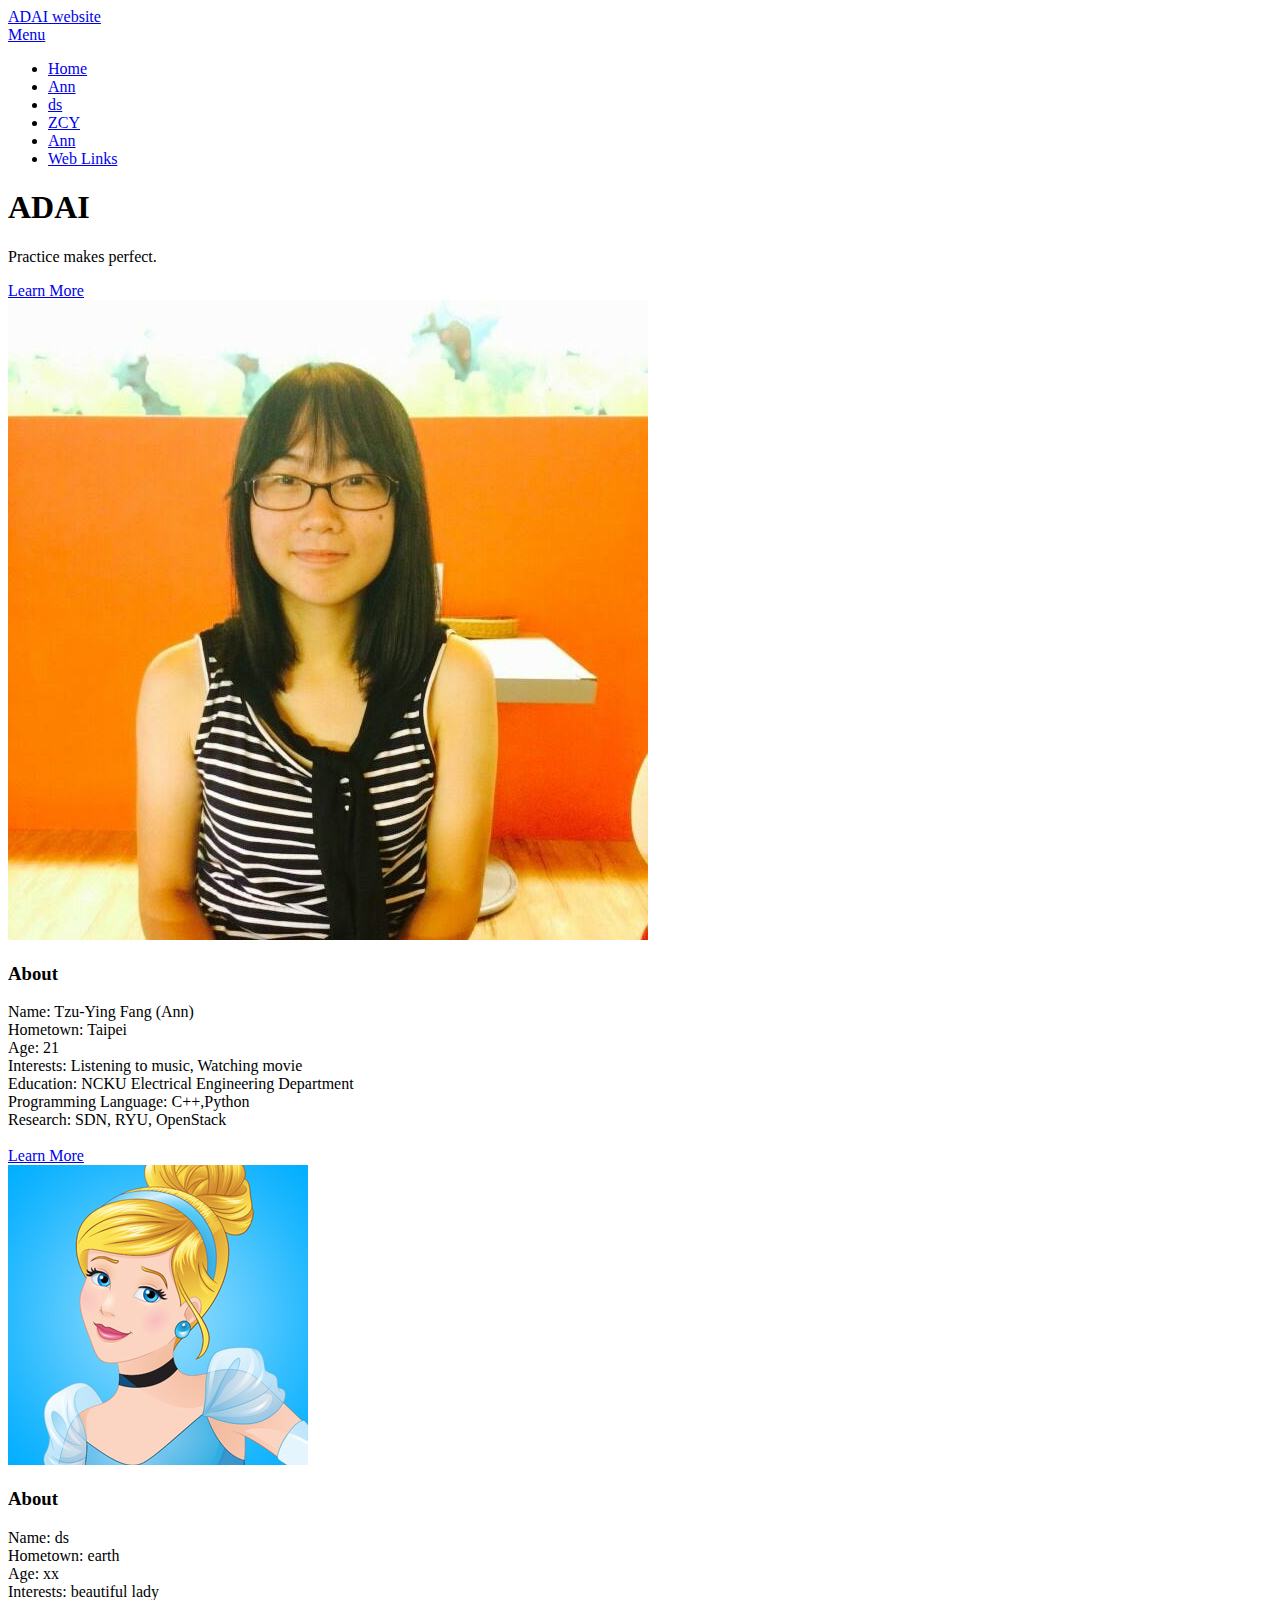
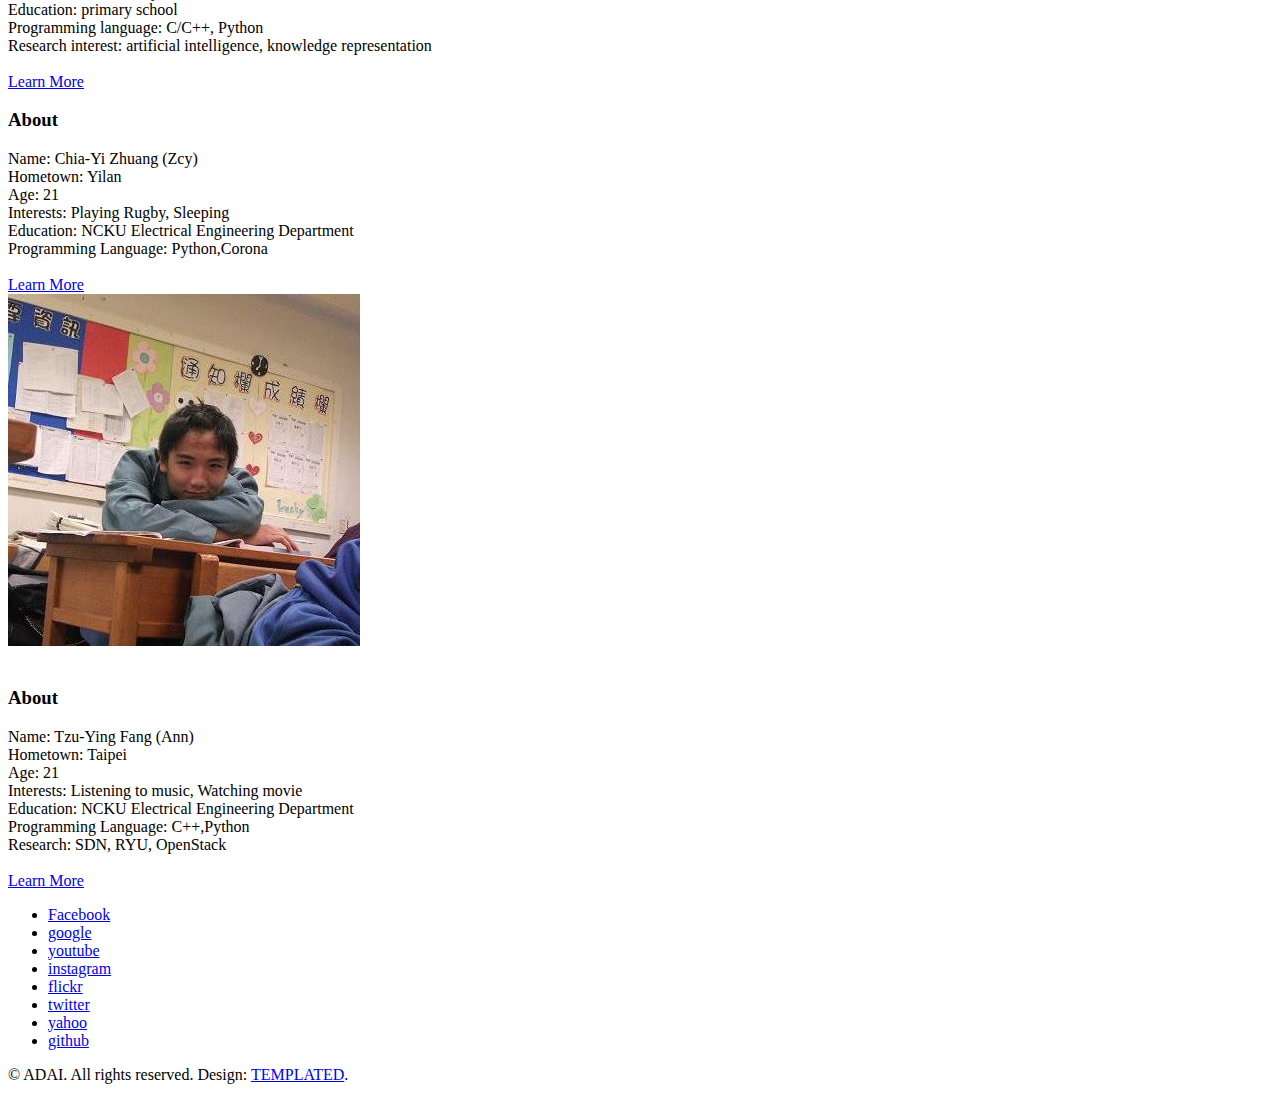
==== index.html @ 5296e893 "Update index.html" ====
<!DOCTYPE HTML>
<!--
	Urban by TEMPLATED
	templated.co @templatedco
	Released for free under the Creative Commons Attribution 3.0 license (templated.co/license)
-->
<html>
	<head>
		<title>ADAI</title>
		<meta charset="utf-8" />
		<meta name="viewport" content="width=device-width, initial-scale=1" />
		<link rel="stylesheet" href="assets/css/main.css" />
	</head>
	<body>

		<!-- Header -->
			<header id="header" class="alt">
				<div class="logo"><a href="index.html">ADAI <span>website</span></a></div>
				<a href="#menu">Menu</a>
			</header>

		<!-- Nav -->
			<nav id="menu">
				<ul class="links">
					<li><a href="index.html">Home</a></li>
					<li><a href="ann.html">Ann</a></li>
					<li><a href="dickson.html">ds</a></li>
					<li><a href="zcy.html">ZCY</a></li>
					<li><a href="ann.html">Ann</a></li>
					<li><a href="#footer">Web Links</a></li>
				</ul>
			</nav>

		<!-- Banner -->
			<section id="banner">
				<div class="inner">
					<header>
						<h1>ADAI</h1>
						<p>Practice makes perfect.</p>
					</header>
					<a href="#main" class="button big scrolly">Learn More</a>
				</div>
			</section>

		<!-- Main -->
			<div id="main">

				<!-- Section1 -->
					<section class="wrapper style1">
						<div class="inner">
							<!-- 2 Columns -->
								<div class="flex flex-2">
									<div class="col col1">
										<div class="image round fit">
											<a href="ann.html" class="link"><img src="images/ann.jpg" alt="" /></a>
										</div>
									</div>
									<div class="col col2">
										<h3>About</h3>
										<li>Name: Tzu-Ying Fang (Ann)
										<li>Hometown: Taipei
										<li>Age: 21
										<li>Interests: Listening to music, Watching movie
										<li>Education: NCKU Electrical Engineering Department
										<li>Programming Language: C++,Python
										<li>Research: SDN, RYU, OpenStack
										<br>
										<br>
										<a href="ann.html" class="button">Learn More</a>
									</div>
								</div>
						</div>
					</section>
				<!-- Section2 -->
					<section class="wrapper style1">
						<div class="inner">
							<!-- 2 Columns -->
								<div class="flex flex-2">
									<div class="col col1">
										<div class="image round fit">
											<a href="dickson.html" class="link"><img src="images/dickson_index_icon.jpg" alt="" /></a>
										</div>
									</div>
									<div class="col col2">
									<h3>About</h3>
									<li>Name: ds
									<li>Hometown: earth
									<li>Age: xx
									<li>Interests: beautiful lady
									<li>Education: primary school
									<li>Programming language: C/C++, Python
									<li>Research interest: artificial intelligence, knowledge representation
									<br>
									<br>
										<a href="dickson.html" class="button">Learn More</a>
									</div>
								</div>
						</div>
					</section>
				<!-- Section3 -->
					<section class="wrapper style2">
						<div class="inner">
							<div class="flex flex-2">
								<div class="col col2">
									<h3>About</h3>
										<li>Name: Chia-Yi Zhuang (Zcy)
										<li>Hometown: Yilan
										<li>Age: 21
										<li>Interests: Playing Rugby, Sleeping
										<li>Education: NCKU Electrical Engineering Department
										<li>Programming Language: Python,Corona
										<br>
										<br>
									<a href="zcy.html" class="button">Learn More</a>
								</div>
								<div class="col col1 first">
									<div class="image round fit">
										<a href="zcy.html" class="link"><img src="images/zcy.jpg" alt="" /></a>
									</div>
								</div>
							</div>
						</div>
					</section>
				<!-- Section4 -->
					<section class="wrapper style1">
						<div class="inner">
							<!-- 2 Columns -->
								<div class="flex flex-2">
									<div class="col col1">
										<div class="image round fit">
											<a href="ann.html" class="link"><img src="images/pic03.jpg" alt="" /></a>
										</div>
									</div>
									<div class="col col2">
										<h3>About</h3>
										<li>Name: Tzu-Ying Fang (Ann)
										<li>Hometown: Taipei
										<li>Age: 21
										<li>Interests: Listening to music, Watching movie
										<li>Education: NCKU Electrical Engineering Department
										<li>Programming Language: C++,Python
										<li>Research: SDN, RYU, OpenStack
										<br>
										<br>
										<a href="ann.html" class="button">Learn More</a>
									</div>
								</div>
						</div>
					</section>



			</div>

		<!-- Footer -->
			<footer id="footer">
				<div class="copyright">
					<ul class="icons">
						<li><a target="_blank" title="Facebook" href="https://www.facebook.com/" class="icon fa-facebook"><span class="label">Facebook</span></a></li>
						<li><a target="_blank" title="Google" href="https://www.google.com.tw/" class="icon fa-google"><span class="label">google</span></a></li>
						<li><a target="_blank" title="Youtube" href="https://www.youtube.com/" class="icon fa-youtube"><span class="label">youtube</span></a></li>
						<li><a target="_blank" title="Instagram" href="https://www.instagram.com/" class="icon fa-instagram"><span class="label">instagram</span></a></li>
						<li><a target="_blank" title="Flickr" href="https://www.flickr.com/" class="icon fa-flickr"><span class="label">flickr</span></a></li>
						<li><a target="_blank" title="Twitter" href="https://twitter.com/" class="icon fa-twitter"><span class="label">twitter</span></a></li>
						<li><a target="_blank" title="Yahoo" href="https://tw.yahoo.com/" class="icon fa-yahoo"><span class="label">yahoo</span></a></li>
						<li><a target="_blank" title="GitHub" href="https://github.com/" class="icon fa-github"><span class="label">github</span></a></li>
					</ul>
					<p>&copy; ADAI. All rights reserved. Design: <a href="https://templated.co">TEMPLATED</a>. </p>
				</div>
			</footer>

		<!-- Scripts -->
			<script src="assets/js/jquery.min.js"></script>
			<script src="assets/js/jquery.scrolly.min.js"></script>
			<script src="assets/js/jquery.scrollex.min.js"></script>
			<script src="assets/js/skel.min.js"></script>
			<script src="assets/js/util.js"></script>
			<script src="assets/js/main.js"></script>

	</body>
</html>
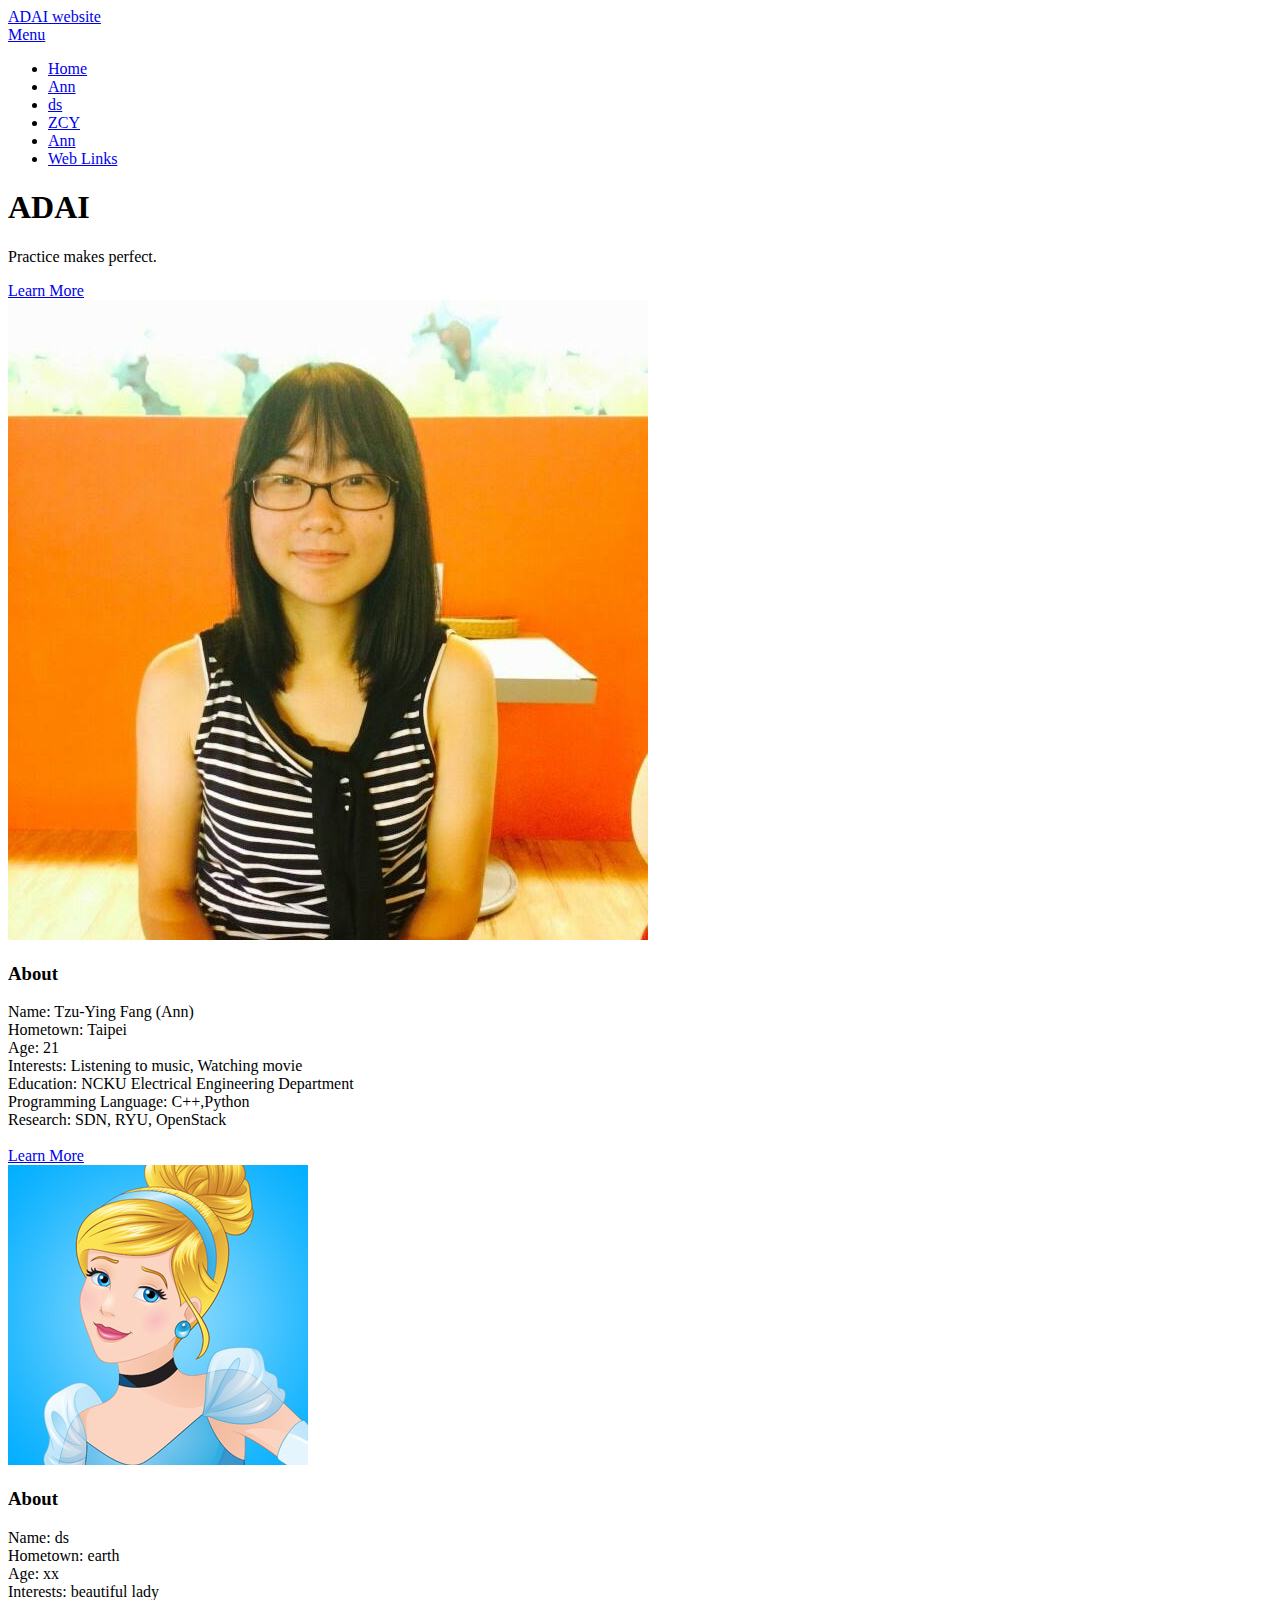
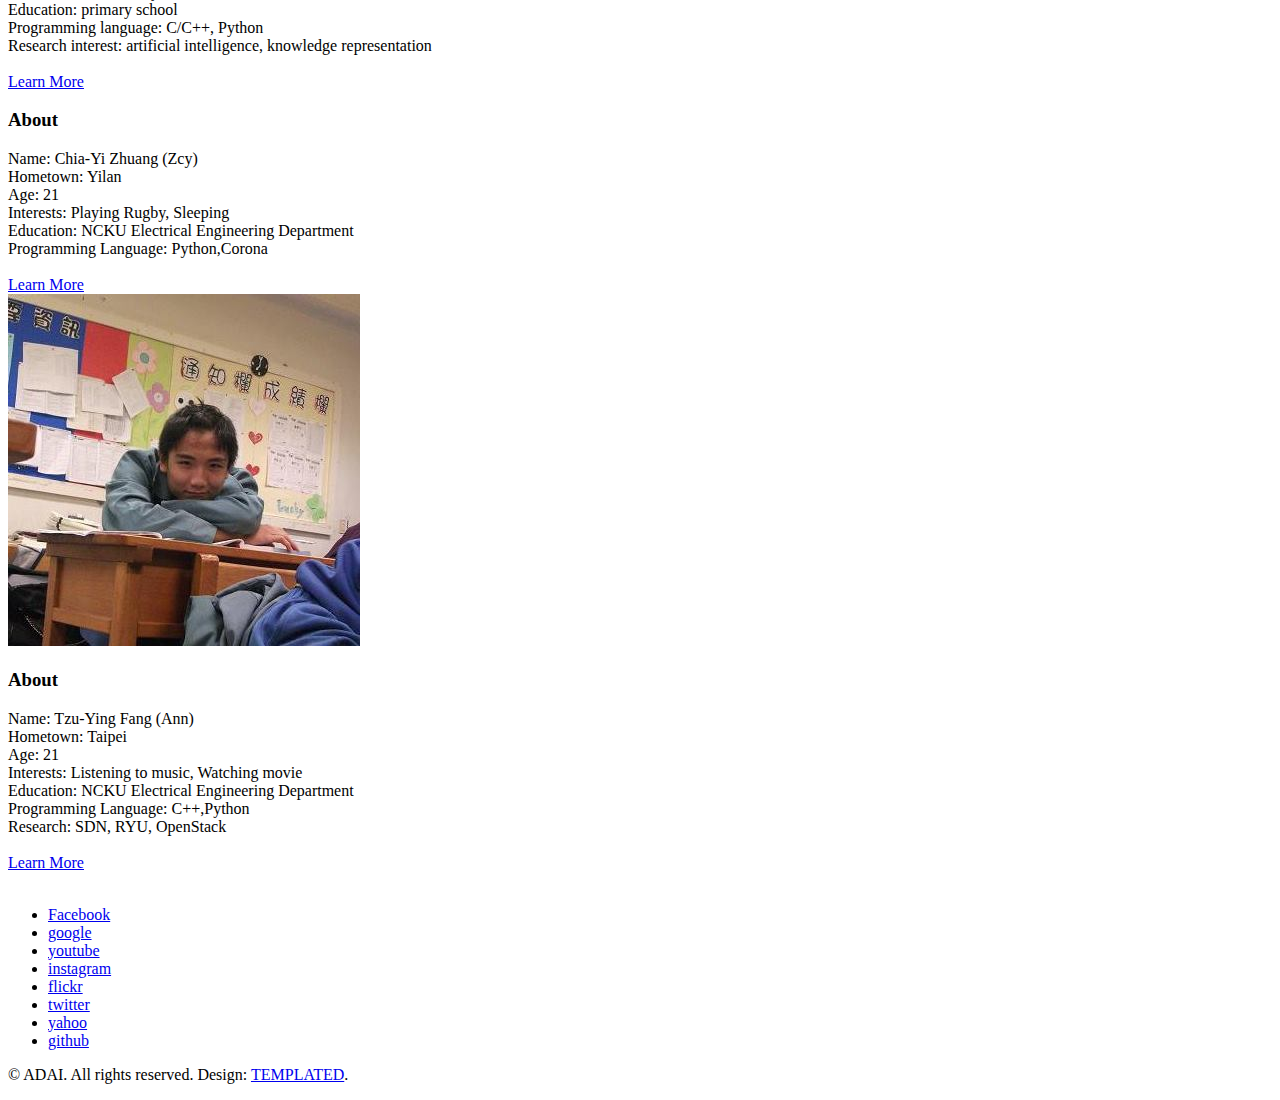
==== commit d167b33c: "Update index.html" ====
--- a/index.html
+++ b/index.html
@@ -122,15 +122,10 @@
 						</div>
 					</section>
 				<!-- Section4 -->
-					<section class="wrapper style1">
+					<section class="wrapper style2">
 						<div class="inner">
 							<!-- 2 Columns -->
 								<div class="flex flex-2">
-									<div class="col col1">
-										<div class="image round fit">
-											<a href="ann.html" class="link"><img src="images/pic03.jpg" alt="" /></a>
-										</div>
-									</div>
 									<div class="col col2">
 										<h3>About</h3>
 										<li>Name: Tzu-Ying Fang (Ann)
@@ -143,6 +138,11 @@
 										<br>
 										<br>
 										<a href="ann.html" class="button">Learn More</a>
+									</div>
+									<div class="col col1">
+										<div class="image round fit">
+											<a href="ann.html" class="link"><img src="images/pic03.jpg" alt="" /></a>
+										</div>
 									</div>
 								</div>
 						</div>
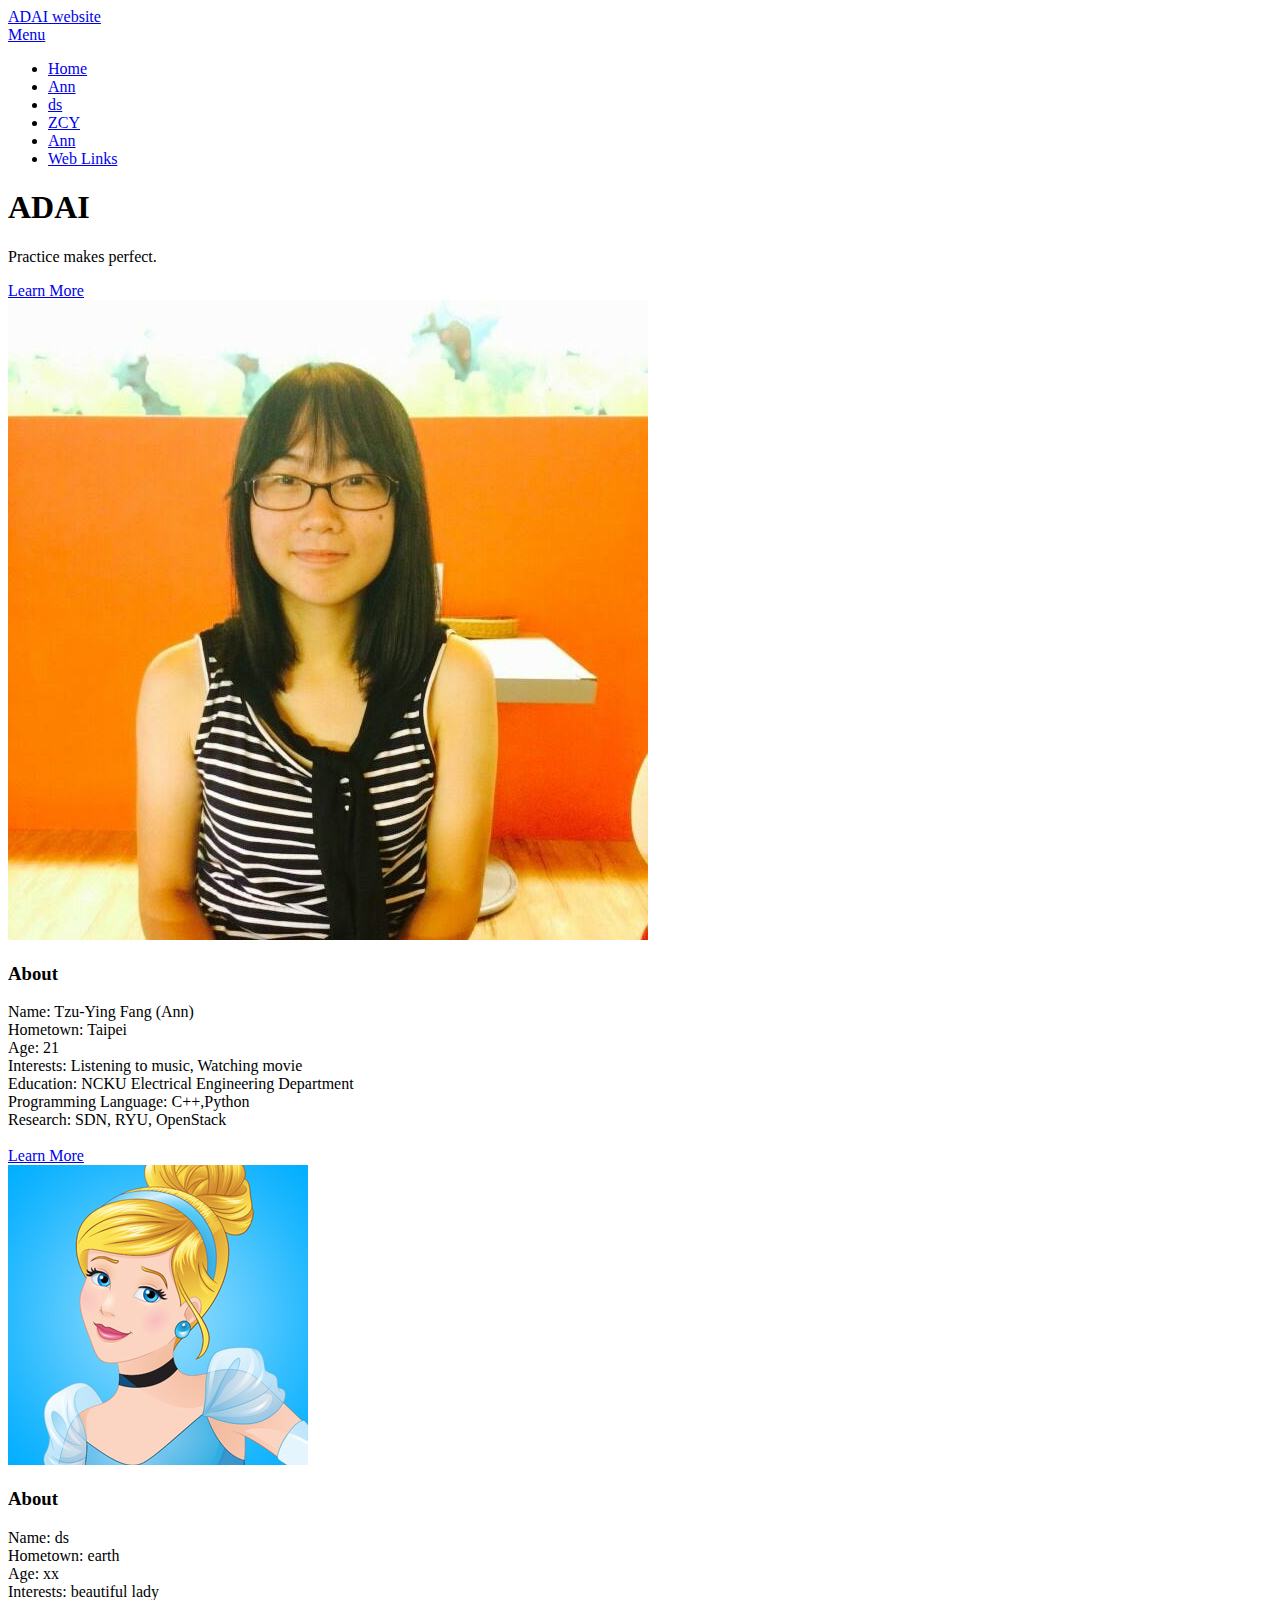
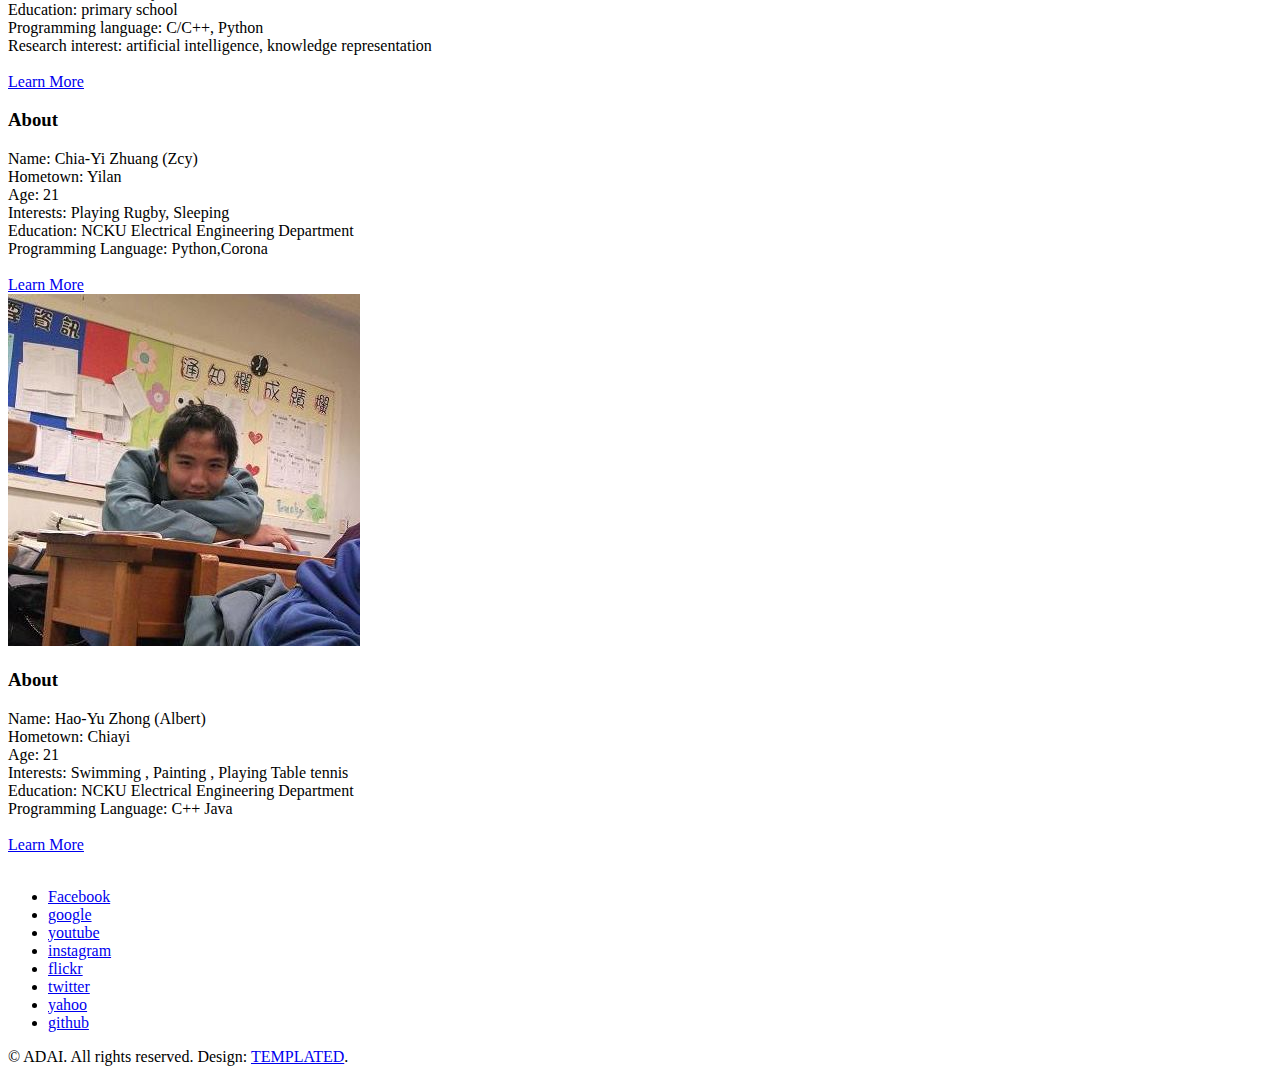
==== commit c2a5922e: "Update index.html" ====
--- a/index.html
+++ b/index.html
@@ -128,20 +128,19 @@
 								<div class="flex flex-2">
 									<div class="col col2">
 										<h3>About</h3>
-										<li>Name: Tzu-Ying Fang (Ann)
-										<li>Hometown: Taipei
+										<li>Name: Hao-Yu Zhong (Albert)
+										<li>Hometown: Chiayi
 										<li>Age: 21
-										<li>Interests: Listening to music, Watching movie
+										<li>Interests: Swimming , Painting , Playing Table tennis
 										<li>Education: NCKU Electrical Engineering Department
-										<li>Programming Language: C++,Python
-										<li>Research: SDN, RYU, OpenStack
+										<li>Programming Language: C++ Java										
 										<br>
 										<br>
 										<a href="ann.html" class="button">Learn More</a>
 									</div>
 									<div class="col col1">
 										<div class="image round fit">
-											<a href="ann.html" class="link"><img src="images/pic03.jpg" alt="" /></a>
+											<a href="ann.html" class="link"><img src="images/hyz.jpg" alt="" /></a>
 										</div>
 									</div>
 								</div>
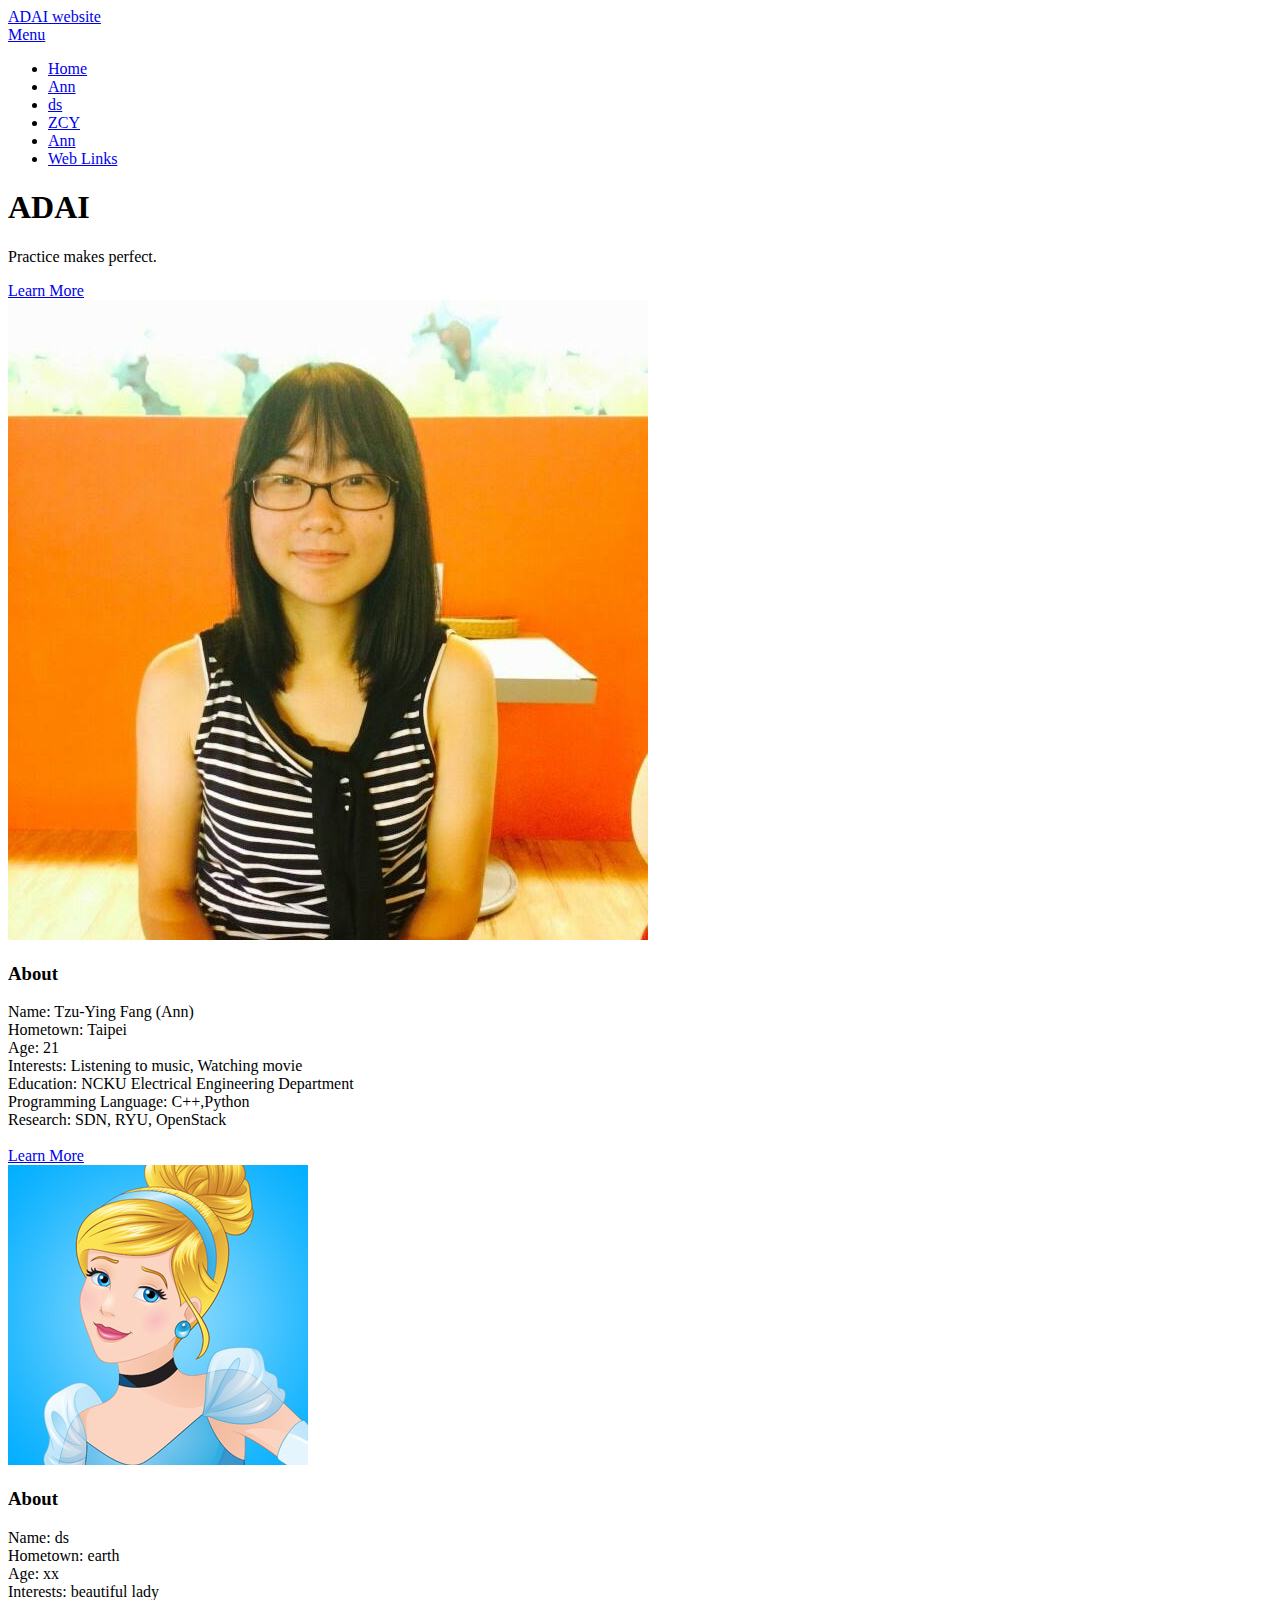
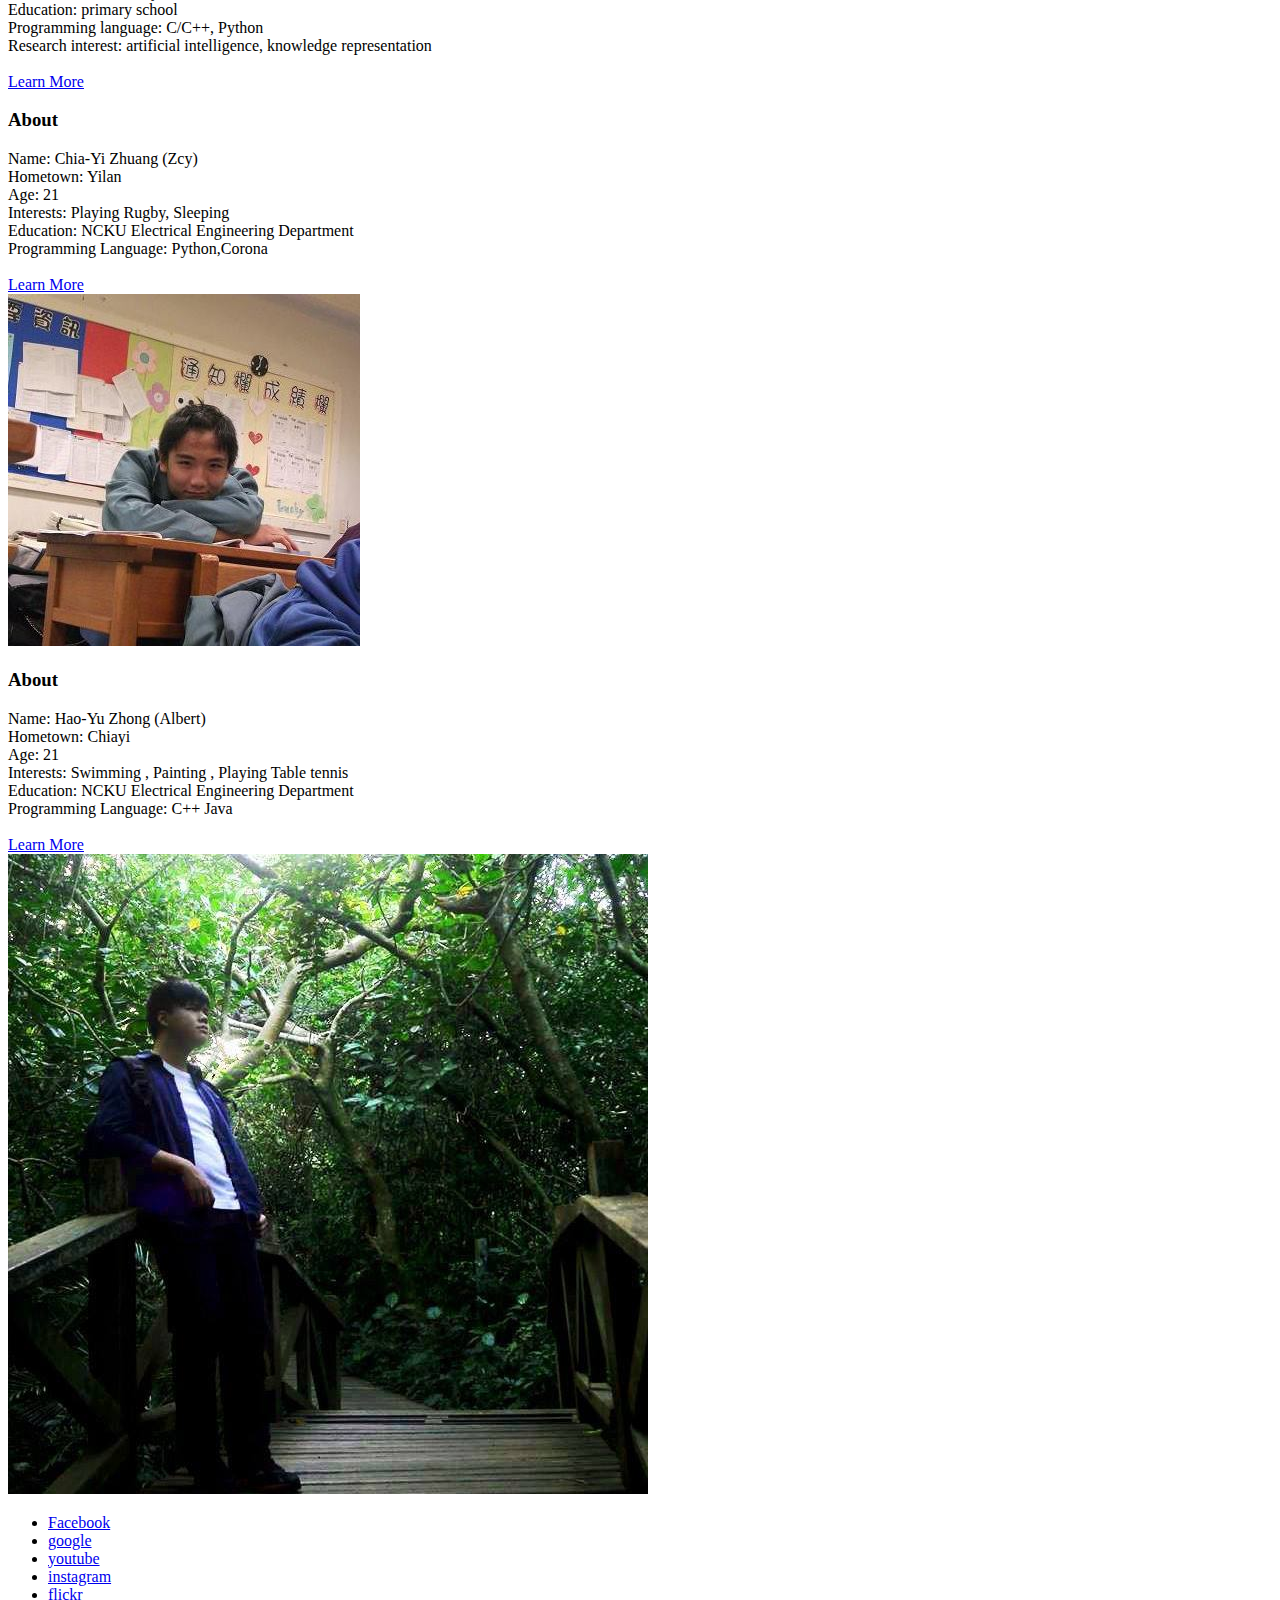
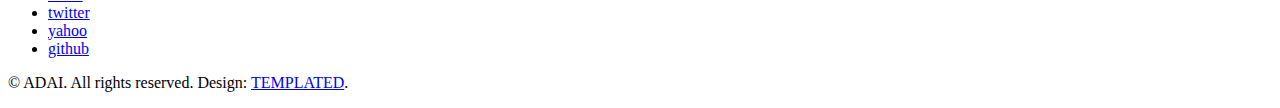
==== commit a90bfdf0: "Update index.html" ====
--- a/index.html
+++ b/index.html
@@ -140,7 +140,7 @@
 									</div>
 									<div class="col col1">
 										<div class="image round fit">
-											<a href="ann.html" class="link"><img src="images/hyz.jpg" alt="" /></a>
+											<a href="albert.html" class="link"><img src="images/hyz.jpg" alt="" /></a>
 										</div>
 									</div>
 								</div>
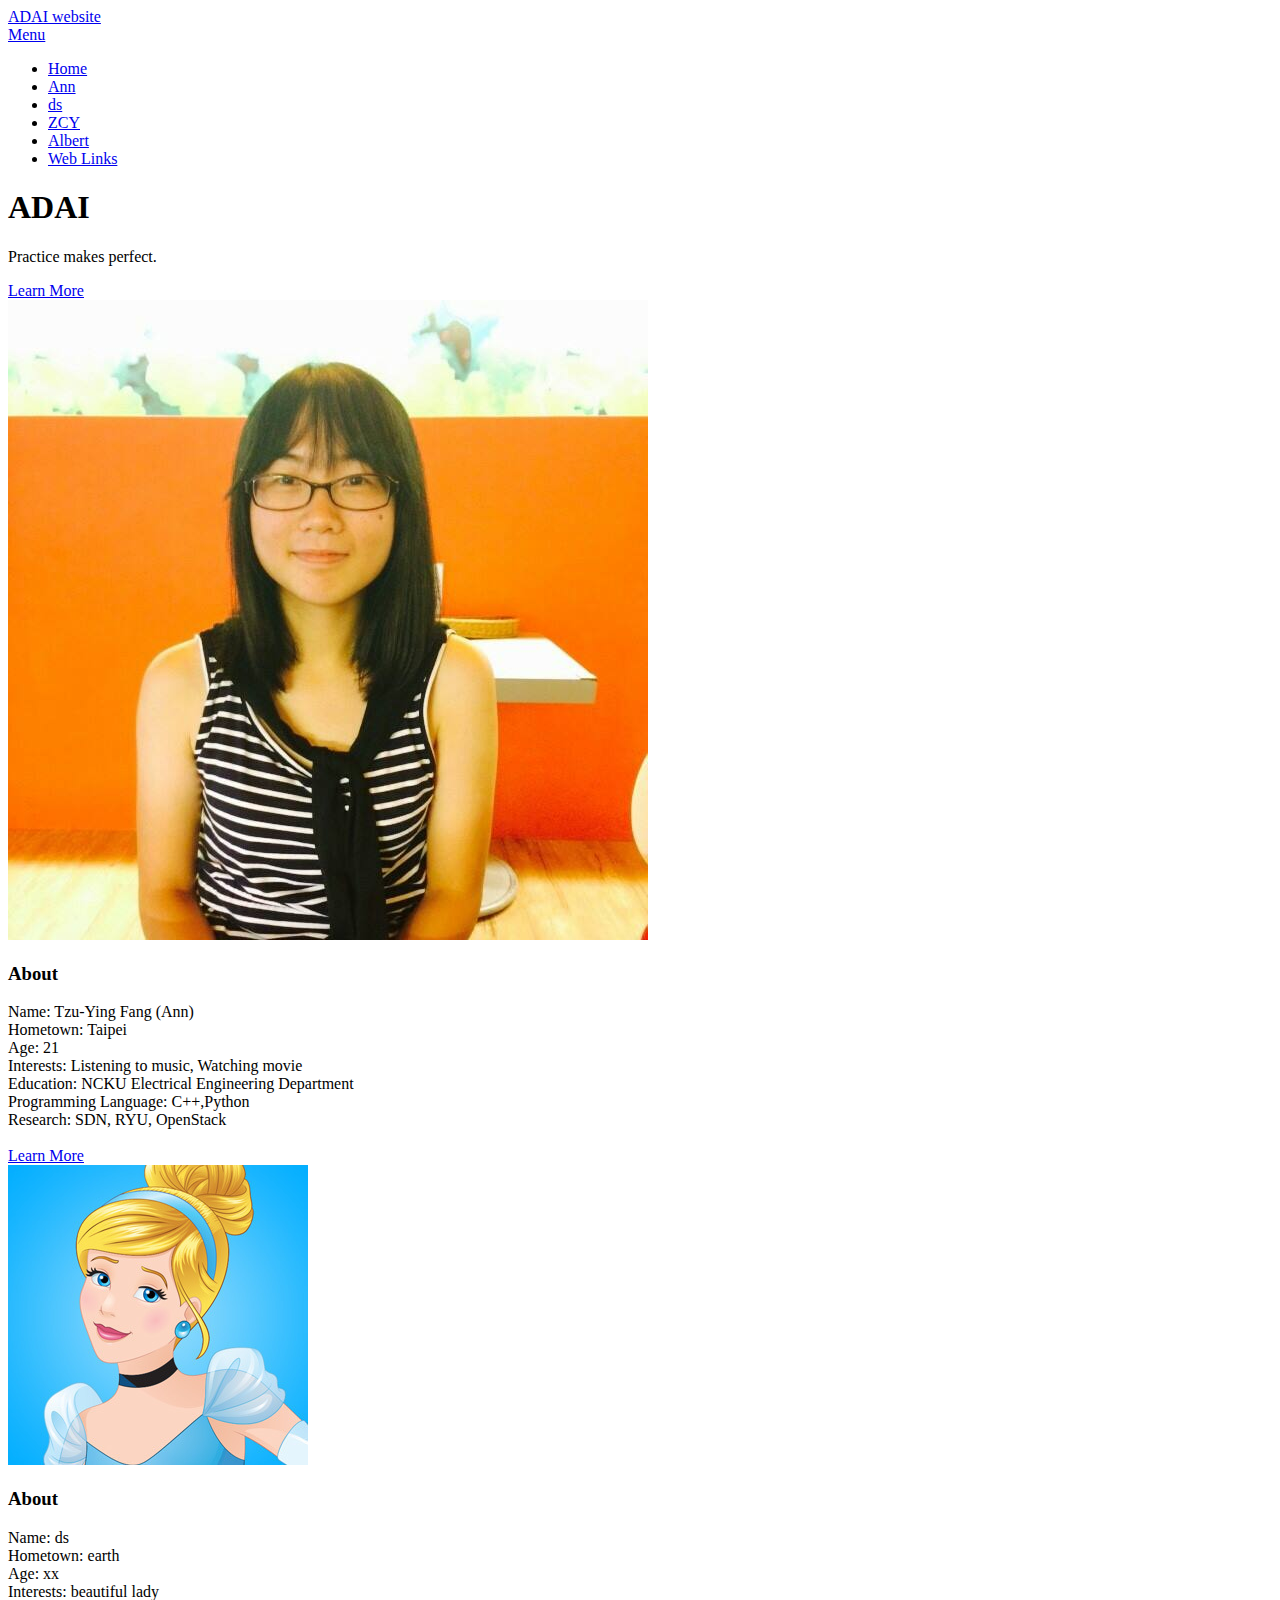
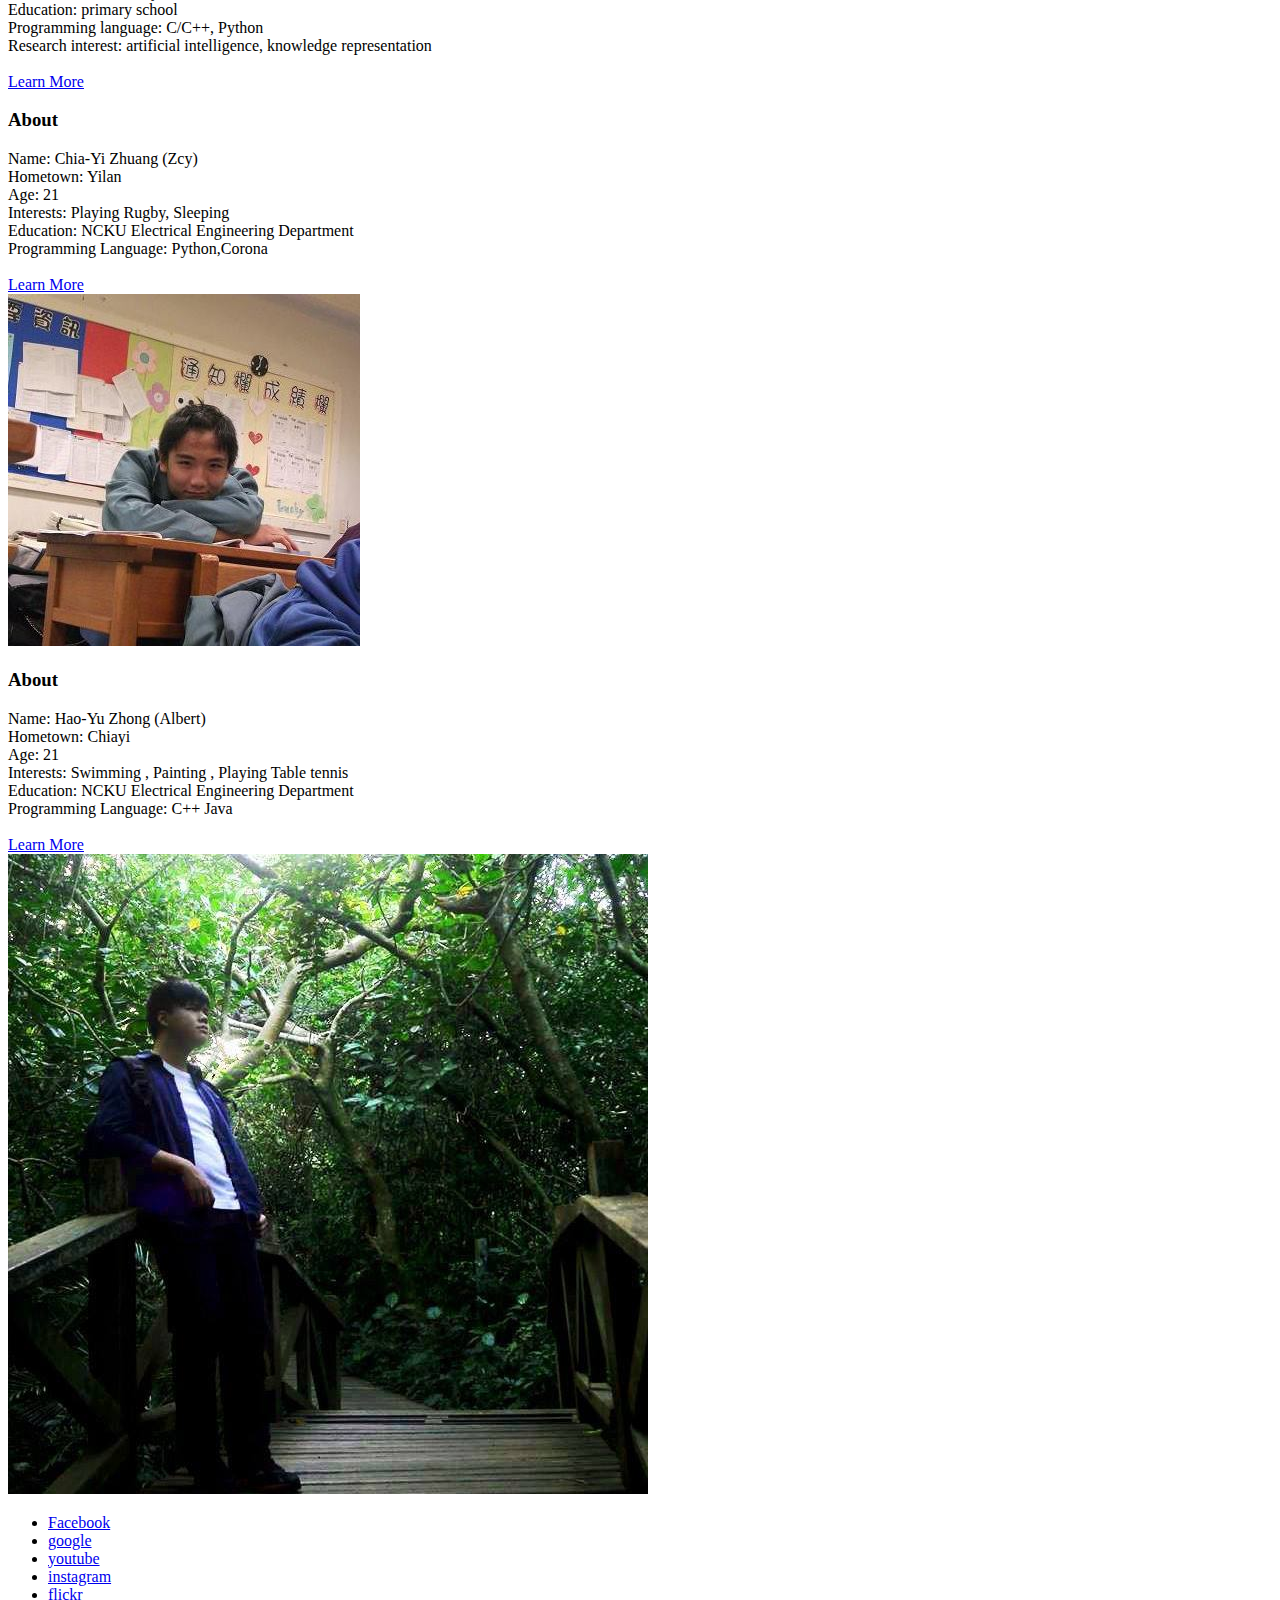
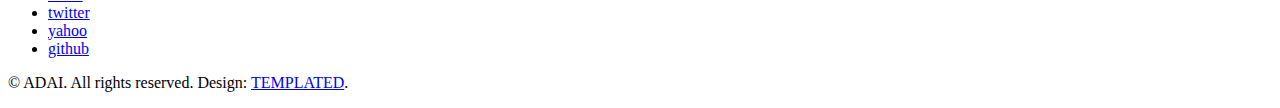
==== commit cee9e3e0: "Update index.html" ====
--- a/index.html
+++ b/index.html
@@ -26,7 +26,7 @@
 					<li><a href="ann.html">Ann</a></li>
 					<li><a href="dickson.html">ds</a></li>
 					<li><a href="zcy.html">ZCY</a></li>
-					<li><a href="ann.html">Ann</a></li>
+					<li><a href="albert.html">Albert</a></li>
 					<li><a href="#footer">Web Links</a></li>
 				</ul>
 			</nav>
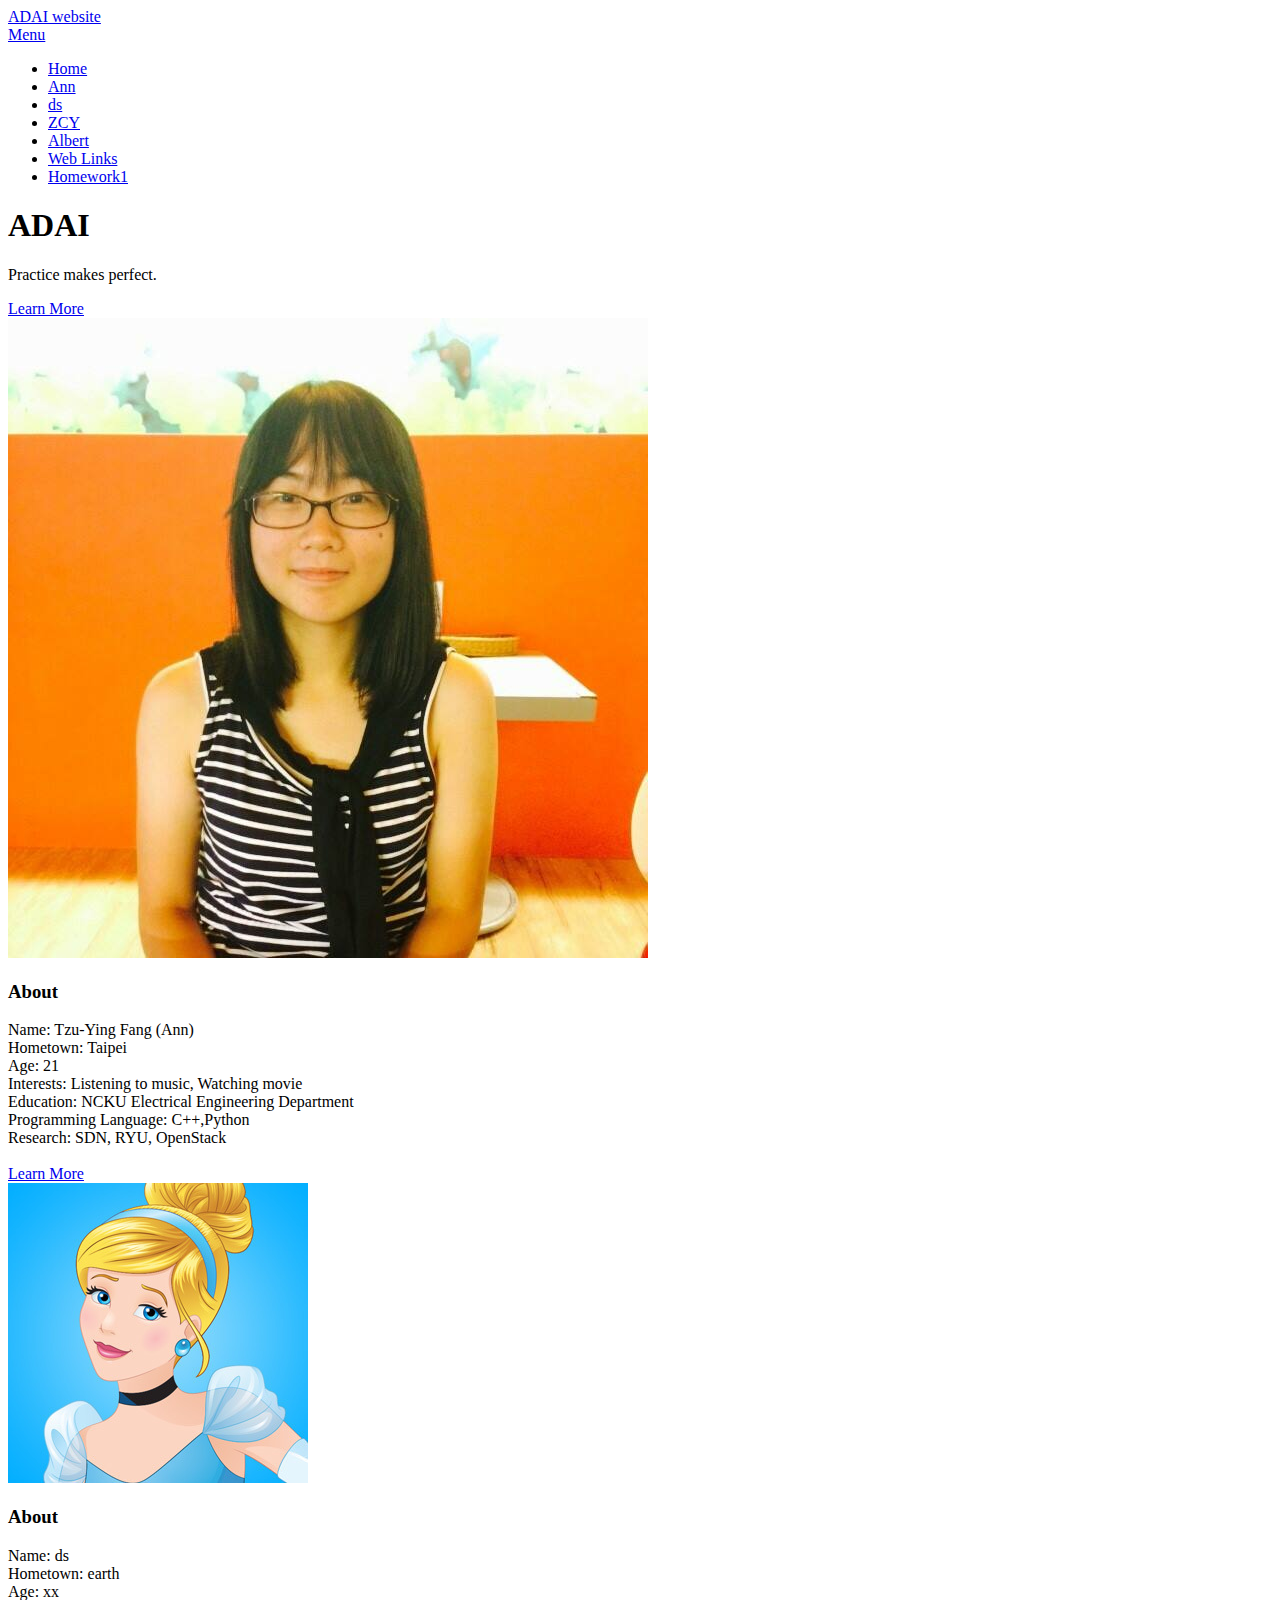
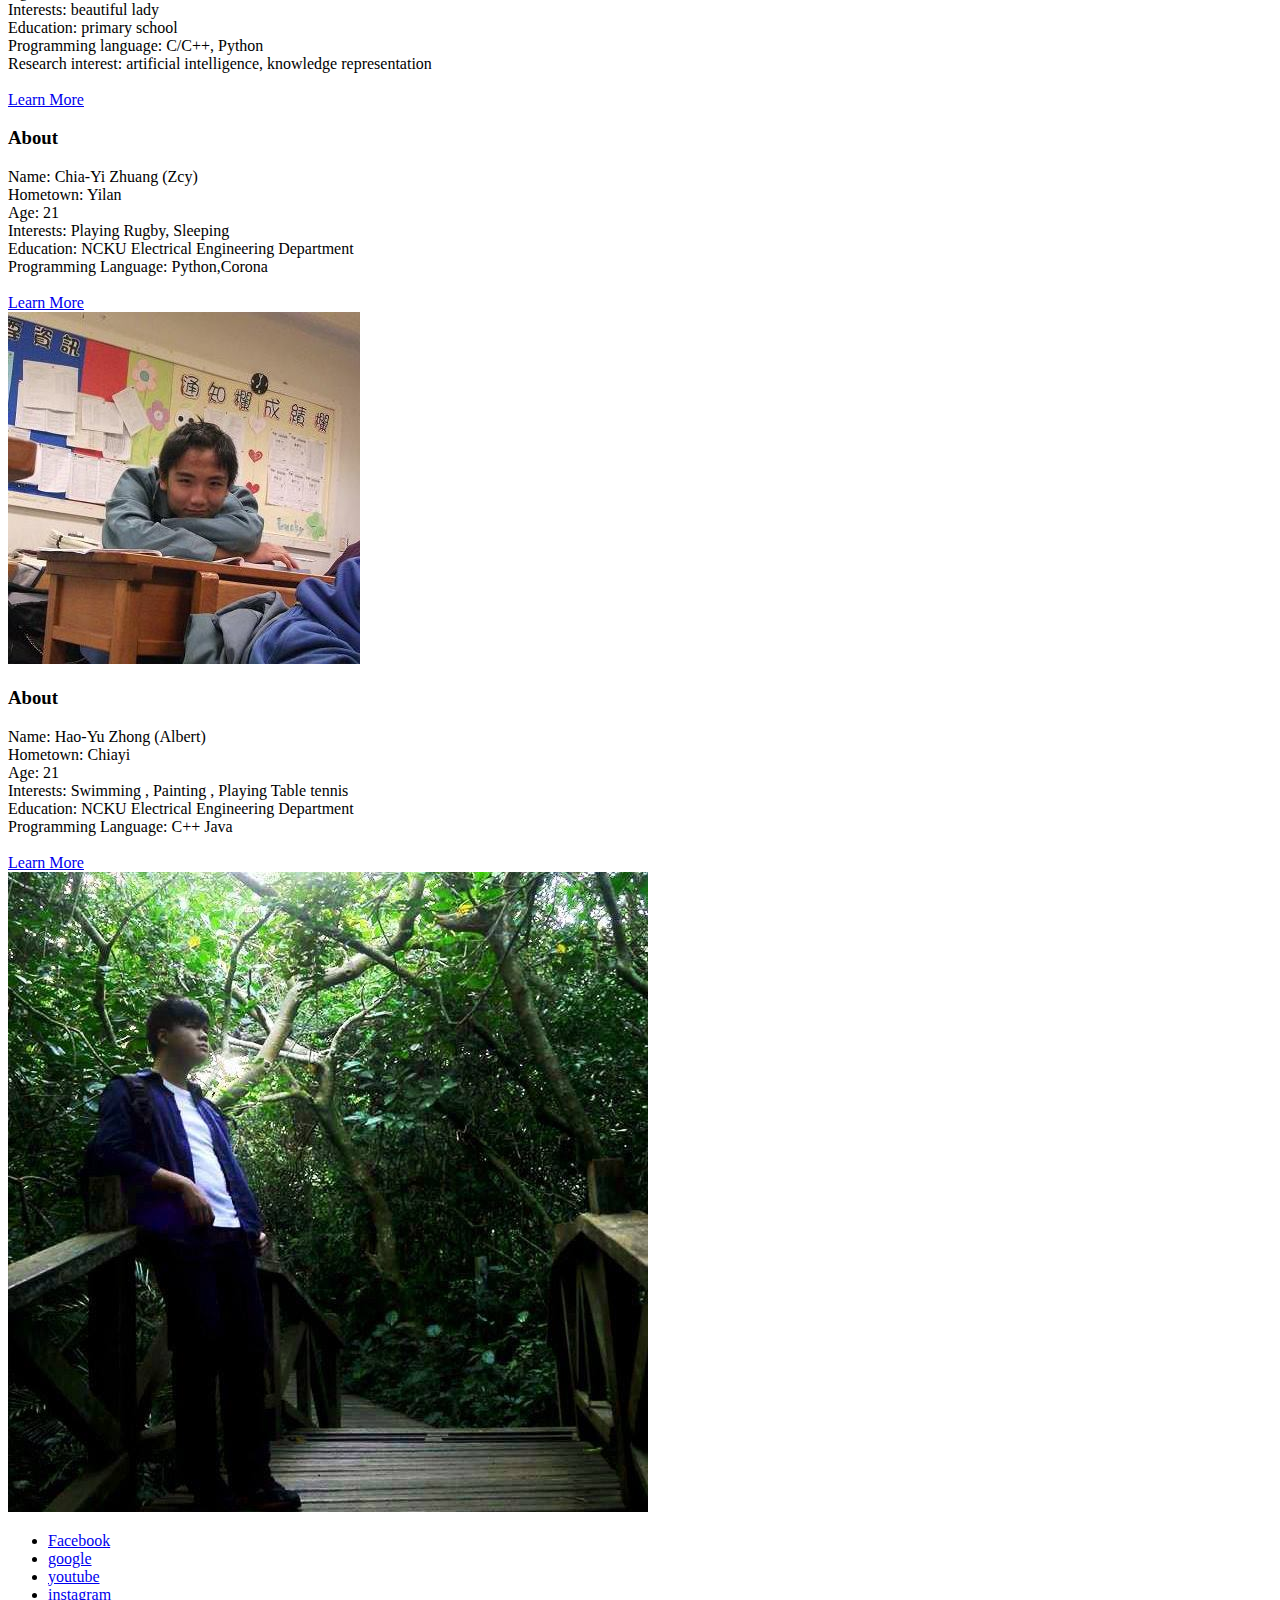
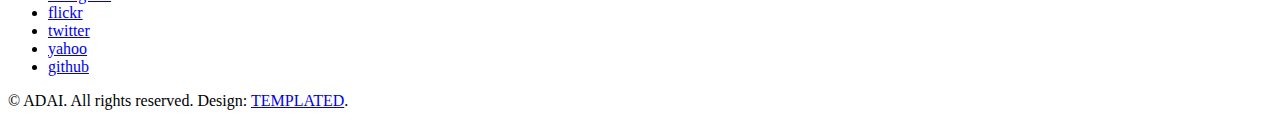
==== commit fb408f9e: "add hyperlink to plan.html" ====
--- a/index.html
+++ b/index.html
@@ -28,6 +28,7 @@
 					<li><a href="zcy.html">ZCY</a></li>
 					<li><a href="albert.html">Albert</a></li>
 					<li><a href="#footer">Web Links</a></li>
+					<li><a href="plan.html">Homework1</a></li>
 				</ul>
 			</nav>
 
@@ -136,7 +137,7 @@
 										<li>Programming Language: C++ Java										
 										<br>
 										<br>
-										<a href="ann.html" class="button">Learn More</a>
+										<a href="albert.html" class="button">Learn More</a>
 									</div>
 									<div class="col col1">
 										<div class="image round fit">
